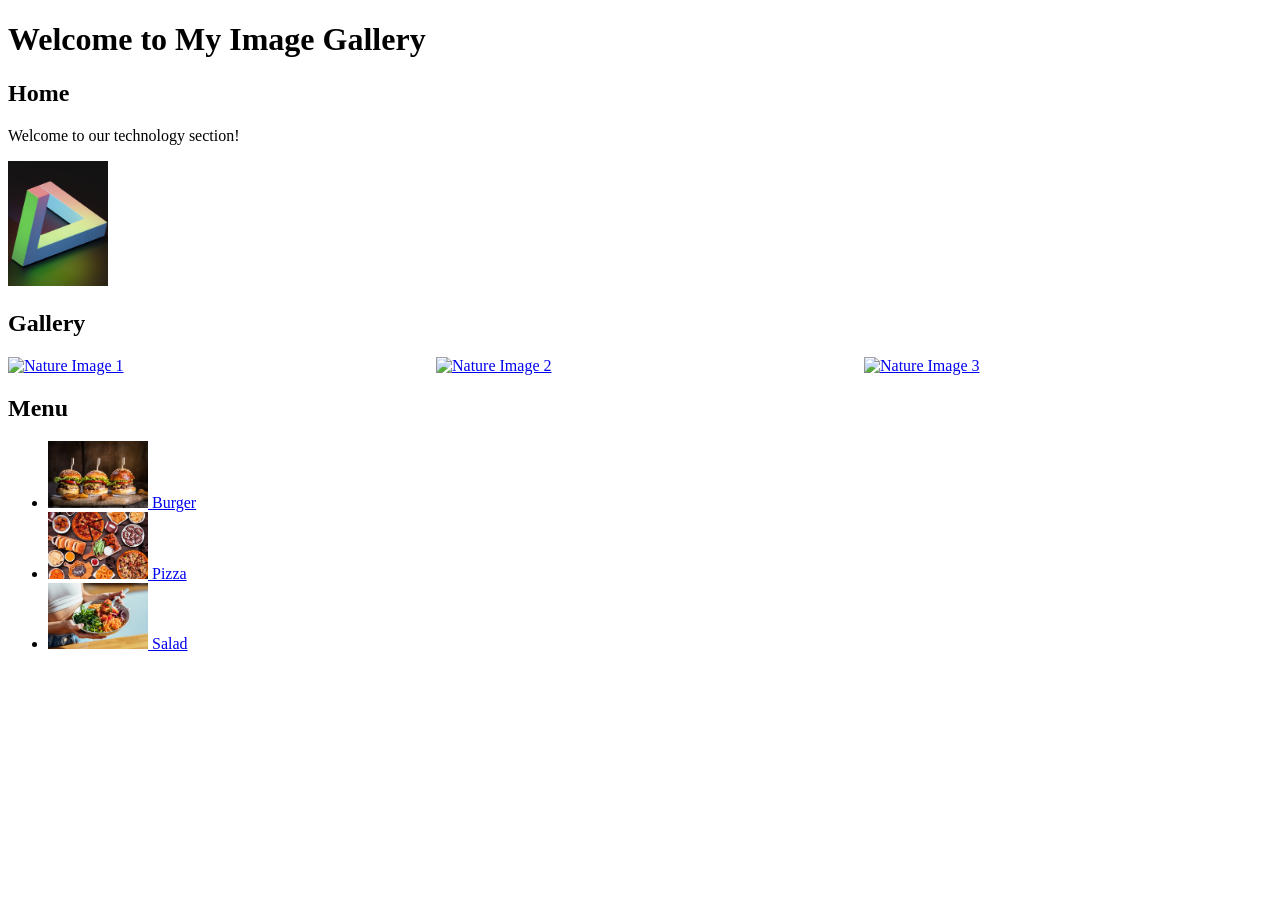
==== web_dev/image_links .html @ fa6dc0b4 "commit all" ====
<!DOCTYPE html>
<html lang="en">
<head>
    <meta charset="UTF-8">
    <meta name="viewport" content="width=device-width, initial-scale=1.0">
    <title>Image Links</title>
    <style>
        /* CSS for gallery grid */
        .gallery {
            display: grid;
            grid-template-columns: repeat(3, 1fr);
            grid-gap: 20px;
        }
        .gallery img {
            max-width: 100%;
            height: auto;
        }
        .image_link{
          width: 100px;
        }
    </style>
</head>
<body>
    <header>
        <h1>Welcome to My Image Gallery</h1>
    </header>

    <!-- Home Section -->
    <section id="home">
        <h2>Home</h2>
        <p>Welcome to our technology section!</p>
        <a href="https://www.techradar.com/">
            <img class="image_link" src="thumbnails/image2.jpg" alt="Technology Image">
        </a>
    </section>

    <!-- Gallery Section -->
    <section id="gallery">
        <h2>Gallery</h2>
        <div class="gallery">
            <a href="https://www.nationalgeographic.com/">
                <img class="image_link" src="thumbnails/blake-verdoorn-cssvEZacHvQ-unsplash.jpg" alt="Nature Image 1">
            </a>
            <a href="https://www.bbcearth.com/">
                <img class="image_link" src="thumbnails/neom-i60yUhfWeYI-unsplash.jpg" alt="Nature Image 2">
            </a>
            <a href="https://www.nature.org/">
                <img class="image_link" src="thumbnails/robert-lukeman-_RBcxo9AU-U-unsplash.jpg" alt="Nature Image 3">
            </a>
        </div>
    </section>

    <!-- Menu Section -->
    <section id="menu">
        <h2>Menu</h2>
        <ul>
            <li><a href="https://whataburger.com/"><img class="image_link" src="thumbnails/istockphoto-1498243668-170667a.webp" alt="Burger"> Burger</a></li>
            <li><a href="https://www.blazepizza.com/"><img class="image_link" src="thumbnails/istockphoto-1455050837-170667a.webp" alt="Pizza"> Pizza</a></li>
            <li><a href="https://www.allrecipes.com/recipes/96/salad/"><img class="image_link" src="thumbnails/istockphoto-1468860049-170667a.webp" alt="Salad"> Salad</a></li>
        </ul>
    </section>
</body>
</html>
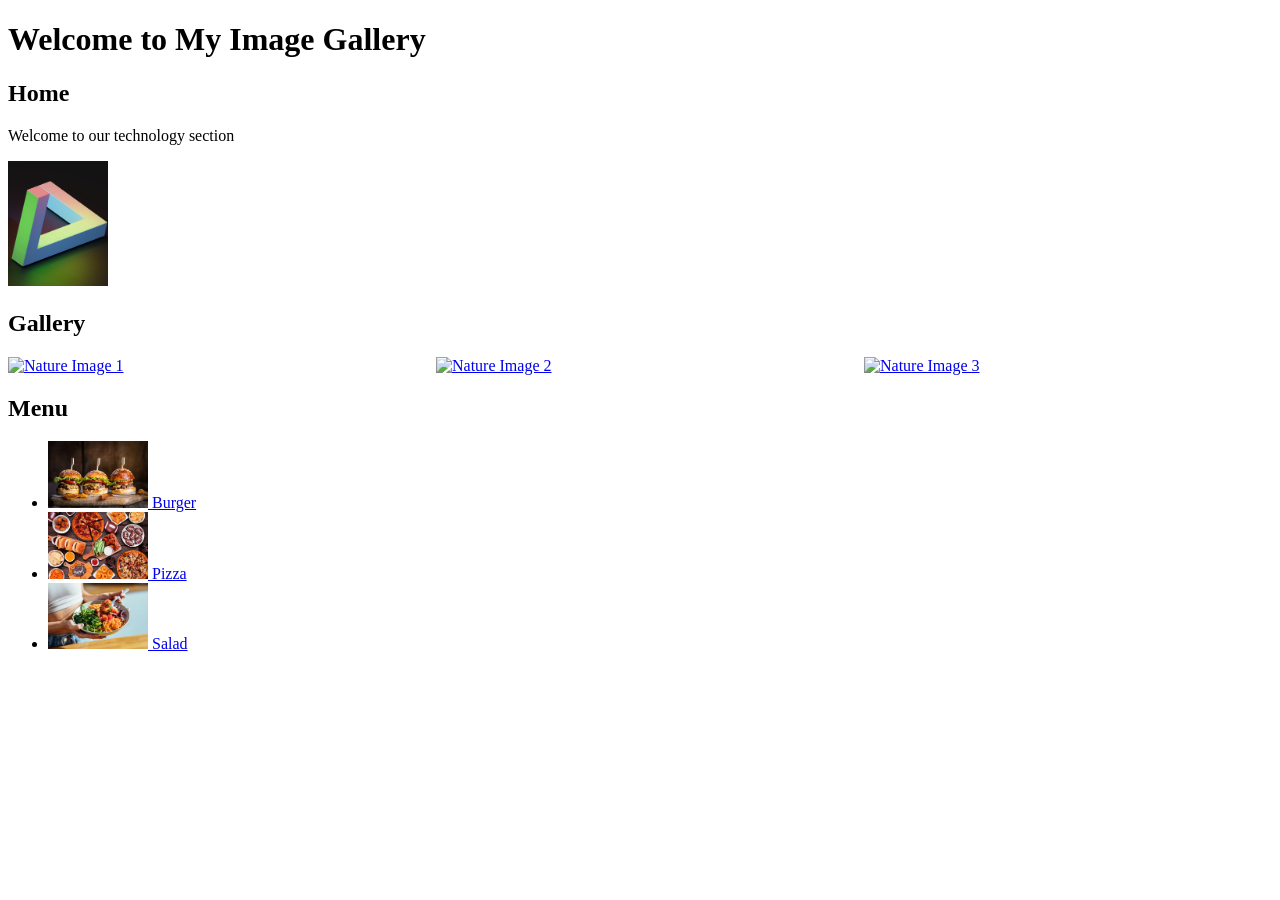
==== commit fe337314: "commit all" ====
--- a/web_dev/image_links .html
+++ b/web_dev/image_links .html
@@ -28,7 +28,7 @@
     <!-- Home Section -->
     <section id="home">
         <h2>Home</h2>
-        <p>Welcome to our technology section!</p>
+        <p>Welcome to our technology section</p>
         <a href="https://www.techradar.com/">
             <img class="image_link" src="thumbnails/image2.jpg" alt="Technology Image">
         </a>
